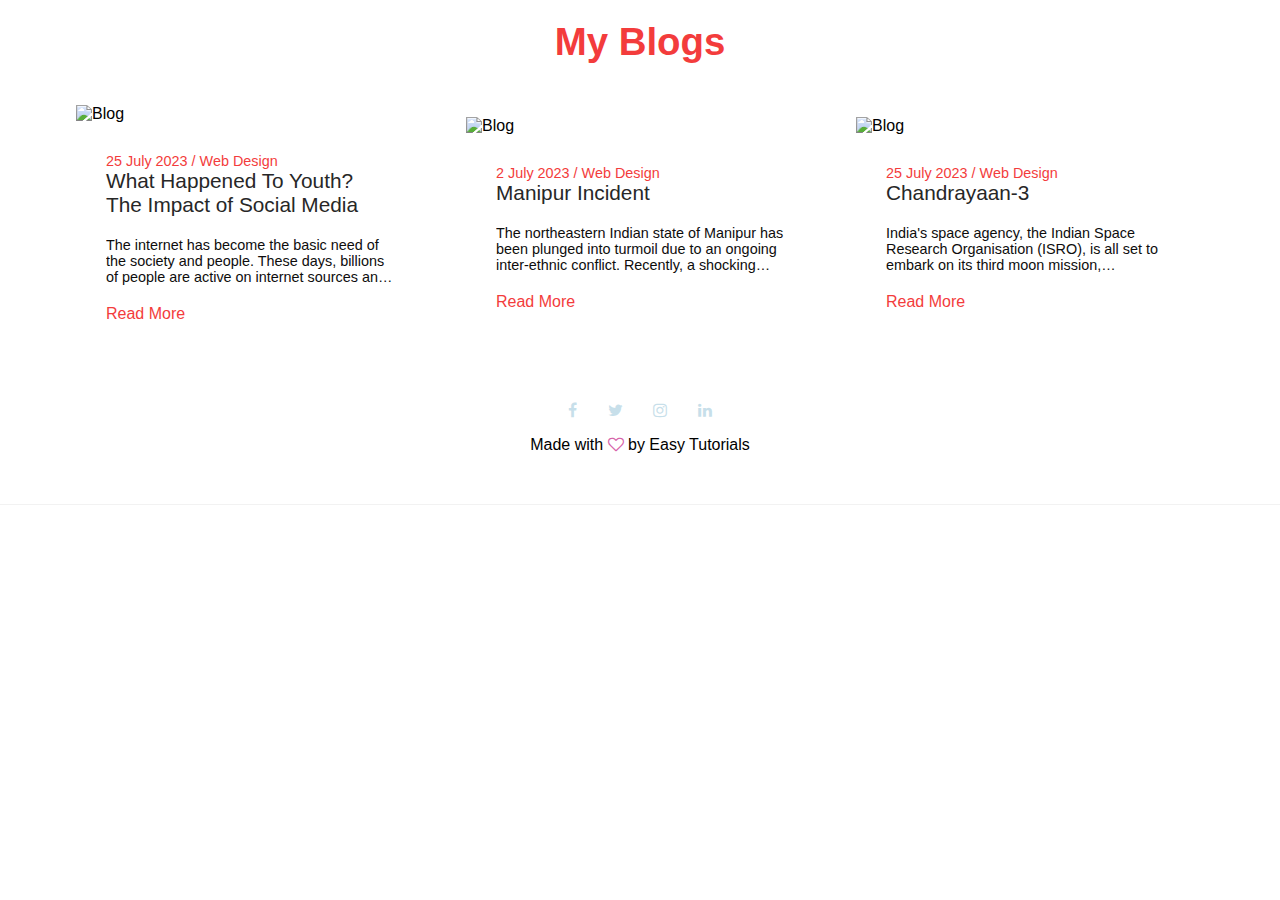
==== Blog.html @ 6d03f4b0 "Add files via upload" ====
<!DOCTYPE html>
<html>

<head>
    <meta charset="utf-8">
    <meta name="viewport" content="width=device-width, intial-scale=1.0, maximum-scale=1.0, user-scalable=no">
    <!-- title  -->
 <title> Blog Section </title>

    <!-- stylesheet -->
<link rel="stylesheet" href="blog.css">

    <!-- fav icon -->
<link rel="shortcut icon" href="Images/background1.jpg">

<!-- times new roman -->
<link rel="preconnect" href="https://fonts.gstatic.com" crossorigin>
<link href="https://fonts.googleapis.com/css2?family=Roboto+Slab:wght@500&display=swap" rel="stylesheet">
<link rel="stylesheet" href="https://stackpath.bootstrapcdn.com/font-awesome/4.7.0/css/font-awesome.min.css">
</head>

<body>
    <!-- blog section -->
<section id="blog">

    <!-- heading -->
    <div class="blog-heading">
        <h3> My Blogs </h3>
    </div>

    <!-- blog container -->
    <div class="blog-container">

    <!-- box 1 -->
    <div class="blog-box">

        <!-- img -->
        <div class="blog-img">
            <img src="Images/SM.jpg" alt="Blog">
        </div>

        <!-- text -->
        <div class="blog-text">
            <span> 25 July 2023 / Web Design </span>
            <a href="#" class="blog-title"> What Happened To Youth? The Impact of Social Media </a>
            <p> The internet has become the basic need of the society and people. 
                These days, billions of people are active on internet sources and using the platform broadly. 
                I personally believe that social media is one of the major platforms which is impacting the students, youth, and community itself. 
                 </p>
            <a href="read.html" class="active"> Read More </a>
        </div>
    </div>

<!-- box 2 -->
<div class="blog-box">

    <!-- img -->
    <div class="blog-img">
        <img src="Images/manipur.jpg" alt="Blog">
    </div>

    <!-- text -->
    <div class="blog-text">
        <span> 2 July 2023 / Web Design </span>
        <a href="#" class="blog-title"> Manipur Incident </a>
        <p> The northeastern Indian state of Manipur has been plunged into turmoil due to an ongoing inter-ethnic conflict. Recently, a shocking incident emerged, capturing the attention of the nation and sparking outrage. 
        </p>
        
            <h2> </h2>
        <a href="read2.html" class="active"> Read More </a>
    </div>
    </div>
        <!-- box 3 -->
    <div class="blog-box">

        <!-- img -->
        <div class="blog-img">
            <img src="Images/chandrayaan-3.jpg" alt="Blog">
    </div>
        <!-- text -->
        <div class="blog-text">
            <span> 25 July 2023 / Web Design </span>
            <a href="#" class="blog-title"> Chandrayaan-3 </a>
            <p> India's space agency, the Indian Space Research Organisation (ISRO), is all set to embark on its third moon mission, Chandrayaan-3. This highly anticipated mission aims to achieve a soft landing on the lunar surface, following the unsuccessful attempt of its predecessor, Chandrayaan-2.  </p>
            <a href="read3.html" class="active"> Read More </a>
        </div>
    </div>
    <section class="footer">

    <div class="icons">
        <a href="https://www.facebook.com/profile.php?id=100075685056719"class="fa fa-facebook"> </a>
        <a href="https://twitter.com/home"class="fa fa-twitter"> </a>
        <a href="https://www.instagram.com/nidhikumawat"class="fa fa-instagram"> </a>
        <a href="https://www.linkedin.com/in/nidhi-kumawat-0a6ab3217/"class="fa fa-linkedin"> </a>
    </div>
    <p> Made with <i class= "fa fa-heart-o"></i> by Easy Tutorials </p>

    
</section>
</body>
</html>
---- blog.css ----
*{
    margin: 0;
    padding: 0;
    font-family: Arial, sans-serif;;
    box-sizing: border-box;
}
a{
    text-decoration: none;
}
ul{
    list-style: none;
}
body{
    margin: 0px;
    padding: 0px;
}

/* blog */
#blog{
    display: flex;
    justify-content: center;
    align-items: center;
    flex-direction: column;
    padding: 40px;
    border-bottom: 1px solid rgba(0,0,0,0.05);
}
.blog-heading{
    display: flex;
    justify-content: center;
    align-items: center;
    flex-direction: column;
}

.blog-heading span{
    color: #f33c3c;
}
.blog-heading h3{
    font-size: 2.4rem;
    color: #f33c3c;
    font-weight: 600;
}
.blog-container{
    display: flex;
    justify-content: center;
    align-items: center;
    margin: 20px 0px;
    flex-wrap: wrap;
}
.blog-box{
    width: 350px;
    background-color: #fff;
    border: 1px solid #fff;
    margin: 20px;
}
.blog-img{
    width: 100%;
    height: auto;
}
.blog-img img{
    width: 100%;
    height: 100%;
    object-fit: cover;
    object-position: center;
}
.blog-text{
    padding: 30px;
    display: flex;
    flex-direction: column;
}
.blog-text span{
    color: #f33c3c;
    font-size: 0.9rem;
}
.blog-text .blog-title{
    font-size: 1.3rem;
    font-weight: 500;
    color: #272727;
}
.blog-text .blog-title:hover{
    color: #f33c3c;
    transition: all ease 0.3s;
}
.blog-text p{
    color: rgb(14, 13, 13);
    font-size: 0.9rem;
    display: -webkit-box;
    -webkit-line-clamp: 3;
    -webkit-box-orient: vertical;
    overflow: hidden;
    text-overflow: ellipsis;
    margin: 20px 0px;
}
.blog-text a{
    color: #f33c3c;
}
.blog-text a:hover{
    color: #f33c3c;
    transition: all ease 0.3s;
}
@media(max-width:1250px){
    .blog-box{
        width: 300px;
    }     
}
@media(max-width:1100px){
    .blog-box{
        width: 70%;
    }
}
@media(max-width:550px){
    .blog-box{
    margin: 20px 10px;
    width: 100%;
    }
}
#blog{
    padding: 20px;
}
.footer{
    width: 100%;
    text-align: center;
    padding: 10px 0;
}
.icons .fa{
    color:#b5d5e3c1;
    margin: 0 13px;
    cursor: pointer;
    padding: 18px 0;
}

.fa-heart-o{
    color:#d662a9;
}
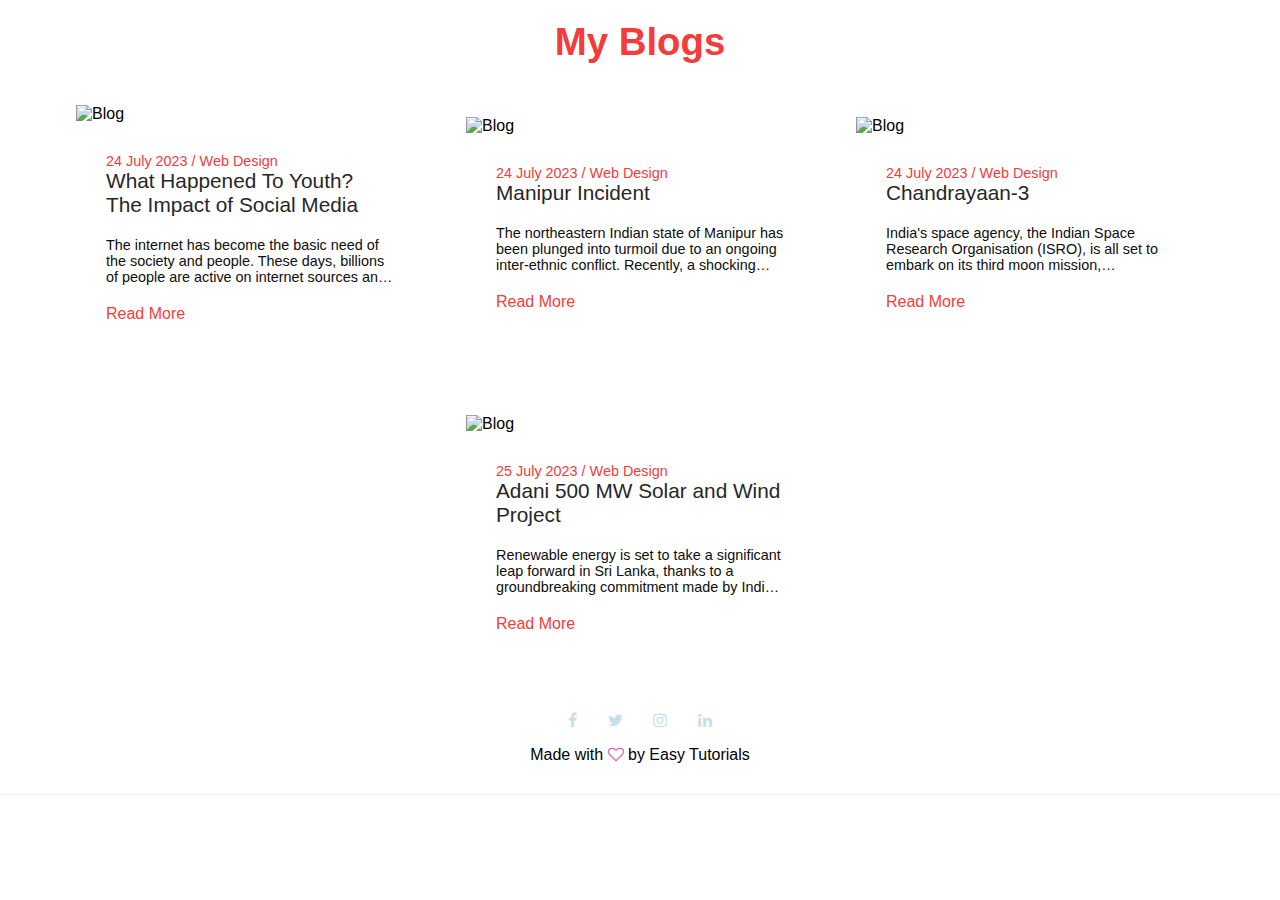
==== commit fd4e319d: "Update Blog.html" ====
--- a/Blog.html
+++ b/Blog.html
@@ -2,6 +2,17 @@
 <html>
 
 <head>
+    <script async src="https://pagead2.googlesyndication.com/pagead/js/adsbygoogle.js?client=ca-pub-2641691978747834"
+     crossorigin="anonymous"></script>
+    <!-- Google tag (gtag.js) -->
+<script async src="https://www.googletagmanager.com/gtag/js?id=G-LT1KW2CBC0"></script>
+<script>
+  window.dataLayer = window.dataLayer || [];
+  function gtag(){dataLayer.push(arguments);}
+  gtag('js', new Date());
+
+  gtag('config', 'G-LT1KW2CBC0');
+</script>
     <meta charset="utf-8">
     <meta name="viewport" content="width=device-width, intial-scale=1.0, maximum-scale=1.0, user-scalable=no">
     <!-- title  -->
@@ -41,7 +52,7 @@
 
         <!-- text -->
         <div class="blog-text">
-            <span> 25 July 2023 / Web Design </span>
+            <span> 24 July 2023 / Web Design </span>
             <a href="#" class="blog-title"> What Happened To Youth? The Impact of Social Media </a>
             <p> The internet has become the basic need of the society and people. 
                 These days, billions of people are active on internet sources and using the platform broadly. 
@@ -61,7 +72,7 @@
 
     <!-- text -->
     <div class="blog-text">
-        <span> 2 July 2023 / Web Design </span>
+        <span> 24 July 2023 / Web Design </span>
         <a href="#" class="blog-title"> Manipur Incident </a>
         <p> The northeastern Indian state of Manipur has been plunged into turmoil due to an ongoing inter-ethnic conflict. Recently, a shocking incident emerged, capturing the attention of the nation and sparking outrage. 
         </p>
@@ -79,18 +90,42 @@
     </div>
         <!-- text -->
         <div class="blog-text">
-            <span> 25 July 2023 / Web Design </span>
+            <span> 24 July 2023 / Web Design </span>
             <a href="#" class="blog-title"> Chandrayaan-3 </a>
             <p> India's space agency, the Indian Space Research Organisation (ISRO), is all set to embark on its third moon mission, Chandrayaan-3. This highly anticipated mission aims to achieve a soft landing on the lunar surface, following the unsuccessful attempt of its predecessor, Chandrayaan-2.  </p>
             <a href="read3.html" class="active"> Read More </a>
         </div>
     </div>
+
+    <h2> </h2>
+    <a href="read4.html" class="active"> </a>
+</div>
+</div>
+    <!-- box 4 -->
+<div class="blog-box">
+
+    <!-- img -->
+    <div class="blog-img">
+        <img src="Images/adani.jpg" alt="Blog">
+</div>
+    <!-- text -->
+    <div class="blog-text">
+        <span> 25 July 2023 / Web Design </span>
+        <a href="#" class="blog-title"> Adani 500 MW Solar and Wind Project </a>
+        <p> 
+            Renewable energy is set to take a significant leap forward in Sri Lanka, thanks to a groundbreaking commitment made by Indian business tycoon Gautam Adani. Adani has pledged to complete a massive 500 MW solar and wind power project in Mannar and Pooneryn by January 2025. 
+        </p>
+            <a href="read4.html" class="active"> Read More </a>
+    </div>
+</div>
+
+
     <section class="footer">
 
     <div class="icons">
         <a href="https://www.facebook.com/profile.php?id=100075685056719"class="fa fa-facebook"> </a>
         <a href="https://twitter.com/home"class="fa fa-twitter"> </a>
-        <a href="https://www.instagram.com/nidhikumawat"class="fa fa-instagram"> </a>
+        <a href="https://www.instagram.com/nidhikumawat_"class="fa fa-instagram"> </a>
         <a href="https://www.linkedin.com/in/nidhi-kumawat-0a6ab3217/"class="fa fa-linkedin"> </a>
     </div>
     <p> Made with <i class= "fa fa-heart-o"></i> by Easy Tutorials </p>
@@ -98,4 +133,4 @@
     
 </section>
 </body>
-</html>+</html>
